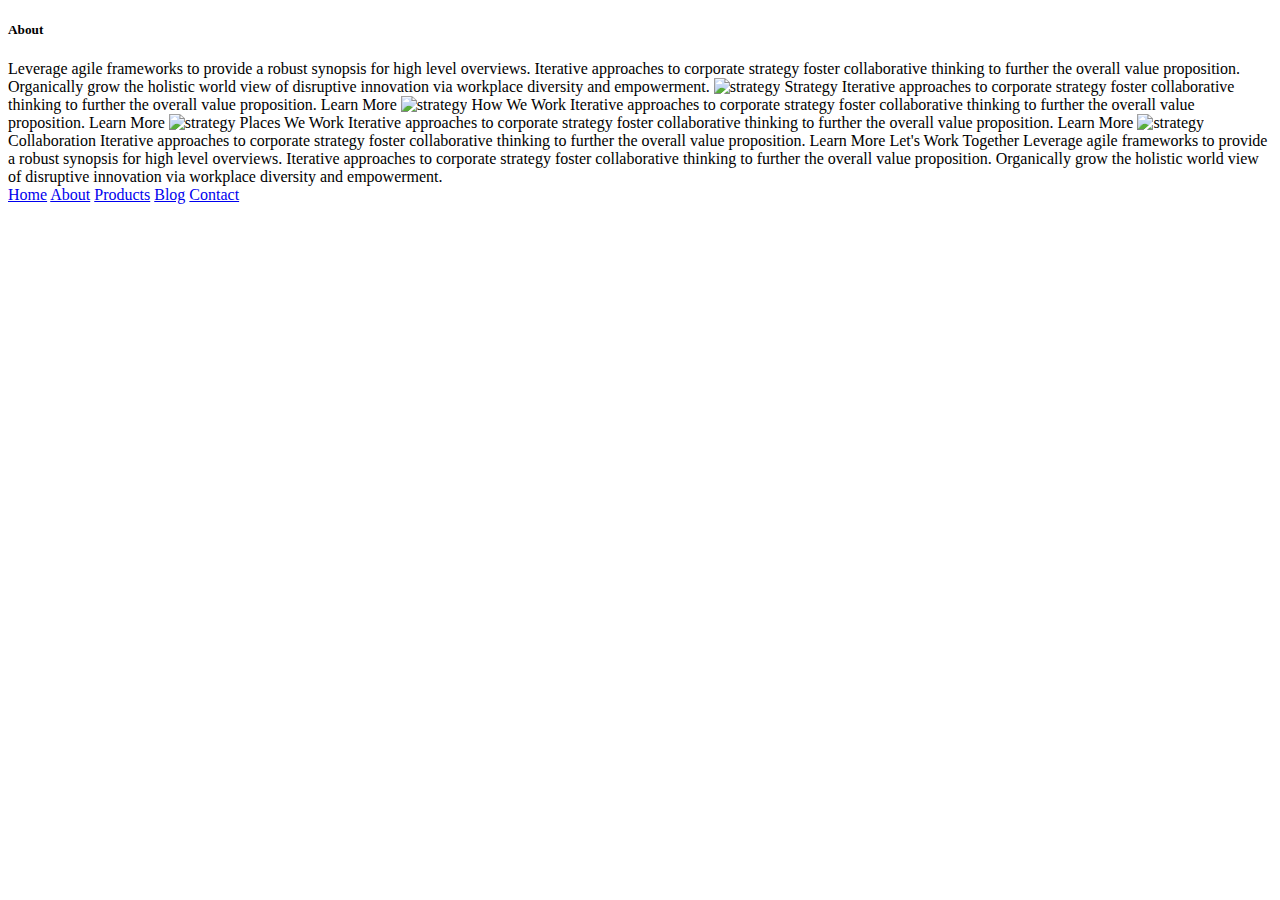
==== about.html @ 082a3804 "initial commit" ====
<!doctype html>

<html lang="en">
<head>
  <meta charset="utf-8">

  <title>Sprint Challenge - About</title>

  <link href="https://fonts.googleapis.com/css?family=Roboto|Rubik" rel="stylesheet">
  <link rel="stylesheet" href="css/index.css">

</head>

<body>
    <div class="container about-page">
     
    <h5>About</h5>

    Leverage agile frameworks to provide a robust synopsis for high level overviews. Iterative approaches to corporate strategy foster collaborative thinking to further the overall value proposition. Organically grow the holistic world view of disruptive innovation via workplace diversity and empowerment.


    <img src="img/about-plan.png" alt="strategy">
    
    Strategy
    
    Iterative approaches to corporate strategy foster collaborative thinking to further the overall value proposition.

    Learn More



    <img src="img/about-working.png" alt="strategy">
    
    How We Work
    
    Iterative approaches to corporate strategy foster collaborative thinking to further the overall value proposition.

    Learn More



    <img src="img/about-office.png" alt="strategy">
    
    Places We Work

    Iterative approaches to corporate strategy foster collaborative thinking to further the overall value proposition.

    Learn More

    <img src="img/about-meeting.png" alt="strategy">
    
    Collaboration
    
    Iterative approaches to corporate strategy foster collaborative thinking to further the overall value proposition.

    Learn More

    Let's Work Together

    Leverage agile frameworks to provide a robust synopsis for high level overviews. Iterative approaches to corporate strategy foster collaborative thinking to further the overall value proposition. Organically grow the holistic world view of disruptive innovation via workplace diversity and empowerment.
        
      <footer>
        <nav>
          <a href="index.html">Home</a>
          <a href="#">About</a>
          <a href="#">Products</a>
          <a href="#">Blog</a>
          <a href="#">Contact</a>
        </nav>
      </footer>
    </div><!-- container -->        
</body>
</html>
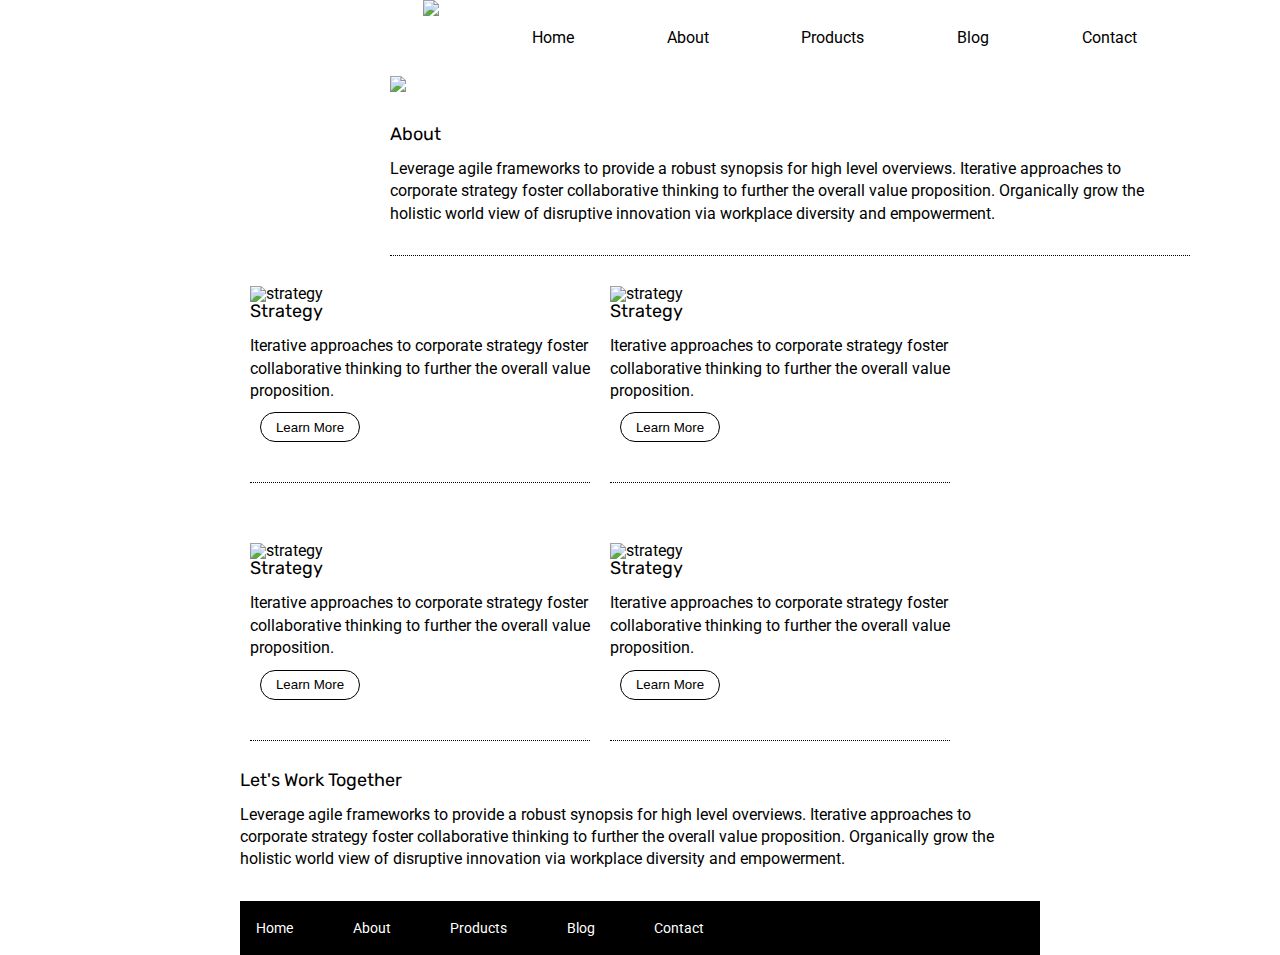
==== commit 785fd3da: "Finished" ====
--- a/about.html
+++ b/about.html
@@ -10,55 +10,83 @@
   <link rel="stylesheet" href="css/index.css">
 
 </head>
+<header>
+  <nav>
+      <img src="img/lambda-black.png">
+      <a href="index.html">Home</a>
+      <a href="about.html">About</a>
+      <a href="#">Products</a>
+      <a href="#">Blog</a>
+      <a href="#">Contact</a>
+  </nav>
+  <div>
+      <img class="about-banner" src="img/jumbo-about.png" >
+  </div>
+  <div class="about-top-text">
+    <h5>About</h5>
 
+    <p>Leverage agile frameworks to provide a robust synopsis for high level overviews. Iterative approaches to corporate strategy foster collaborative thinking to further the overall value proposition. Organically grow the holistic world view of disruptive innovation via workplace diversity and empowerment.</p>
+  
+  </div>
+</header>
 <body>
     <div class="container about-page">
-     
-    <h5>About</h5>
-
-    Leverage agile frameworks to provide a robust synopsis for high level overviews. Iterative approaches to corporate strategy foster collaborative thinking to further the overall value proposition. Organically grow the holistic world view of disruptive innovation via workplace diversity and empowerment.
+    <div class="strategy">
+      <img src="img/about-plan.png" alt="strategy">
+      
+      <h5>Strategy</h5>
+      <p>
+      Iterative approaches to corporate strategy foster<br>
+       collaborative thinking to further the overall value<br>
+        proposition.
+      </p>
+      <button>Learn More</button>
+    </div>
 
 
-    <img src="img/about-plan.png" alt="strategy">
-    
-    Strategy
-    
-    Iterative approaches to corporate strategy foster collaborative thinking to further the overall value proposition.
+    <div class="how">
+      <img src="img/about-working.png" alt="strategy">
+      
+      <h5>Strategy</h5>
+      <p>
+      Iterative approaches to corporate strategy foster<br> 
+      collaborative thinking to further the overall value<br>
+       proposition.
+      </p>
+      <button>Learn More</button>
+    </div>
 
-    Learn More
+    <div class="places">
+      <img src="img/about-office.png" alt="strategy">
+      
+      <h5>Strategy</h5>
+      <p>
+      Iterative approaches to corporate strategy foster<br>
+       collaborative thinking to further the overall value<br>
+        proposition.
+      </p>
+      <button>Learn More</button>
+    </div>
 
+    <div class="collab">
+      <img src="img/about-meeting.png" alt="strategy">
+      
+      <h5>Strategy</h5>
+      <p>
+      Iterative approaches to corporate strategy foster<br>
+       collaborative thinking to further the overall value<br>
+        proposition.
+      </p>
+      <button>Learn More</button>
+    </div>
+    <section class='bottom-text'>
+      <h5>Let's Work Together</h5>
 
-
-    <img src="img/about-working.png" alt="strategy">
-    
-    How We Work
-    
-    Iterative approaches to corporate strategy foster collaborative thinking to further the overall value proposition.
-
-    Learn More
-
-
-
-    <img src="img/about-office.png" alt="strategy">
-    
-    Places We Work
-
-    Iterative approaches to corporate strategy foster collaborative thinking to further the overall value proposition.
-
-    Learn More
-
-    <img src="img/about-meeting.png" alt="strategy">
-    
-    Collaboration
-    
-    Iterative approaches to corporate strategy foster collaborative thinking to further the overall value proposition.
-
-    Learn More
-
-    Let's Work Together
-
-    Leverage agile frameworks to provide a robust synopsis for high level overviews. Iterative approaches to corporate strategy foster collaborative thinking to further the overall value proposition. Organically grow the holistic world view of disruptive innovation via workplace diversity and empowerment.
-        
+      <p>Leverage agile frameworks to provide a robust synopsis for high level overviews. Iterative approaches to<br>
+        corporate strategy foster collaborative thinking to further the overall value proposition. Organically grow the<br>
+        holistic world view of disruptive innovation via workplace diversity and empowerment.
+      </p>   
+    </section> 
       <footer>
         <nav>
           <a href="index.html">Home</a>
--- a/css/index.css
+++ b/css/index.css
@@ -0,0 +1,293 @@
+/* http://meyerweb.com/eric/tools/css/reset/ 
+   v2.0 | 20110126
+   License: none (public domain)
+*/
+
+html, body, div, span, applet, object, iframe,
+h1, h2, h3, h4, h5, h6, p, blockquote, pre,
+a, abbr, acronym, address, big, cite, code,
+del, dfn, em, img, ins, kbd, q, s, samp,
+small, strike, strong, sub, sup, tt, var,
+b, u, i, center,
+dl, dt, dd, ol, ul, li,
+fieldset, form, label, legend,
+table, caption, tbody, tfoot, thead, tr, th, td,
+article, aside, canvas, details, embed, 
+figure, figcaption, footer, header, hgroup, 
+menu, nav, output, ruby, section, summary,
+time, mark, audio, video {
+	margin: 0;
+	padding: 0;
+	border: 0;
+	font-size: 100%;
+	font: inherit;
+	vertical-align: baseline;
+}
+/* HTML5 display-role reset for older browsers */
+article, aside, details, figcaption, figure, 
+footer, header, hgroup, menu, nav, section {
+	display: block;
+}
+body {
+	line-height: 1;
+}
+ol, ul {
+	list-style: none;
+}
+blockquote, q {
+	quotes: none;
+}
+blockquote:before, blockquote:after,
+q:before, q:after {
+	content: '';
+	content: none;
+}
+table {
+	border-collapse: collapse;
+	border-spacing: 0;
+}
+
+* {
+    box-sizing: border-box;
+}
+
+html, body {
+    height: 100%;
+    font-family: 'Roboto', sans-serif;
+}
+
+h1, h2, h3, h4, h5 {
+    font-size: 18px;
+    margin-bottom: 15px;
+    font-family: 'Rubik', sans-serif;
+}
+
+p {
+    line-height: 1.4;
+}
+
+.container {
+    width: 800px;
+    margin: 0 auto;
+}
+
+.top-content {
+    display: flex;
+    flex-wrap: wrap;
+    justify-content: space-evenly;
+    margin-bottom: 20px;
+    border-bottom: 1px dashed black;
+}
+
+.top-content .text-container {
+    width: 48%;
+    padding: 0 1%;
+    padding-bottom: 20px;  
+}
+
+.middle-content {
+    margin-bottom: 20px;
+    border-bottom: 1px dashed black;
+}
+
+.middle-content h2 {
+    padding: 0 2%;
+    margin-bottom: 0;
+}
+
+.middle-content .boxes {
+    display: flex;
+    flex-wrap: wrap;
+    justify-content: space-evenly;
+}
+
+.middle-content .boxes .box {
+    width: 12.5%;
+    height: 100px;
+    background: black;
+    margin: 20px 2.5%;
+    color: white;
+    display: flex;
+    align-items: center;
+    justify-content: center;
+}
+
+.bottom-content {
+    display: flex;
+    margin: 0 2% 20px;
+    justify-content: space-around;
+}
+
+.bottom-content .text-container {
+    padding-right: 4%;
+}
+
+.bottom-content .text-container:last-child {
+    padding-right: 0;
+}
+
+footer {
+    width: 100%;
+    background: black;
+}
+
+footer nav {
+    width: 60%;
+    display: flex;
+    justify-content: space-between;
+    align-items: center;
+    padding: 20px 2%;
+    font-size: 14px;
+}
+
+footer nav a {
+    color: white;
+    text-decoration: none;
+}
+header nav {
+    display: flex;
+    flex-direction: row;
+    justify-content: space-evenly;
+    width: 900px;
+    margin-left: 330px;
+}
+header nav a {
+    margin-top: 30px;
+    color: black;
+    text-decoration: none;
+}
+
+.index-banner {
+    margin: 30px 400px;
+}
+.box1 {
+    width: 12.5%;
+    height: 100px;
+    background: teal;
+    margin: 20px 2.5%;
+    color: white;
+    display: flex;
+    align-items: center;
+    justify-content: center;
+}
+.box2 {
+    width: 12.5%;
+    height: 100px;
+    background: gold;
+    margin: 20px 2.5%;
+    color: white;
+    display: flex;
+    align-items: center;
+    justify-content: center;
+}
+.box3 {
+    width: 12.5%;
+    height: 100px;
+    background: cadetblue;
+    margin: 20px 2.5%;
+    color: white;
+    display: flex;
+    align-items: center;
+    justify-content: center;
+}
+.box4 {
+    width: 12.5%;
+    height: 100px;
+    background: coral;
+    margin: 20px 2.5%;
+    color: white;
+    display: flex;
+    align-items: center;
+    justify-content: center;
+}
+.box5 {
+    width: 12.5%;
+    height: 100px;
+    background: crimson;
+    margin: 20px 2.5%;
+    color: white;
+    display: flex;
+    align-items: center;
+    justify-content: center;
+}
+.box6 {
+    width: 12.5%;
+    height: 100px;
+    background: forestgreen;
+    margin: 20px 2.5%;
+    color: white;
+    display: flex;
+    align-items: center;
+    justify-content: center;
+}
+.box7 {
+    width: 12.5%;
+    height: 100px;
+    background: darkorchid;
+    margin: 20px 2.5%;
+    color: white;
+    display: flex;
+    align-items: center;
+    justify-content: center;
+}
+.box8 {
+    width: 12.5%;
+    height: 100px;
+    background: hotpink;
+    margin: 20px 2.5%;
+    color: white;
+    display: flex;
+    align-items: center;
+    justify-content: center;
+}
+.box9 {
+    width: 12.5%;
+    height: 100px;
+    background: indigo;
+    margin: 20px 2.5%;
+    color: white;
+    display: flex;
+    align-items: center;
+    justify-content: center;
+}
+.box10 {
+    width: 12.5%;
+    height: 100px;
+    background: dodgerblue;
+    margin: 20px 2.5%;
+    color: white;
+    display: flex;
+    align-items: center;
+    justify-content: center;
+}
+.about-banner{
+    margin: 30px 390px;
+}
+.about-top-text {
+    width: 800px;
+    margin-left: 390px;
+    padding-bottom: 30px;
+    border-bottom: 1px dotted black;
+}
+
+.container.about-page {
+    display: flex;
+    width: 800px;
+    flex-wrap: wrap;
+}
+.container.about-page div {
+    margin: 30px 10px;
+    padding-bottom: 30px;
+    border-bottom: 1px dotted black;
+}
+.bottom-text {
+    margin-bottom: 30px
+}
+.container.about-page button {
+    background: white;
+    border: 1px solid black;
+    border-radius: 50px;
+    width: 100px;
+    height: 30px;
+    margin: 10px;
+}